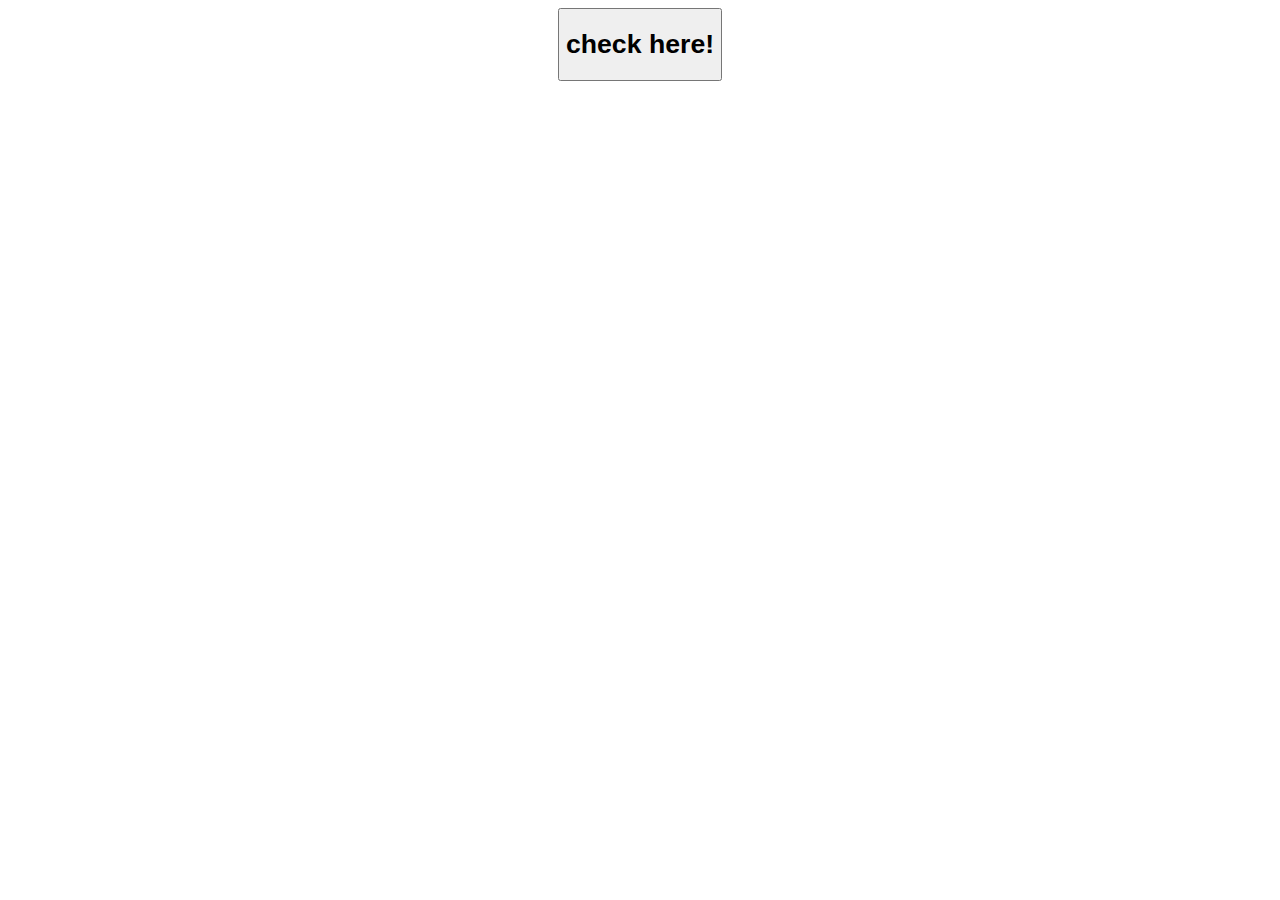
==== p.html @ 623b140b "first commit" ====
<!DOCTYPE html>
<html lang="en">
<head>
    <meta charset="UTF-8">
    <meta name="viewport" content="width=device-width, initial-scale=1.0">
    <title>Document</title>
</head>
<body>
   <center> <button onclick="guessSquare()"><h1>check here!</h1></button></center>
</body>

    <script>
       
    
        // const a=prompt("enter a number:");
        // const b=a*a;
        // const c=prompt("enter square number");
        // for(;c==b;){
        //     if(b==c){
        //         document.write("correct choice");
        //     }
        //     else{
        //         document.write("wrong choice");
        //     }
        // }
        
    

        function guessSquare() {
    const number = parseInt(prompt("Enter a number:"));
    const correctSquare = number * number;

    if (!isNaN(number)) {
        for (let i = 0; i < 5; i++) {
            const guess = parseInt(prompt("Guess the square of the number:"));
            if (!isNaN(guess)) {
                if (guess === correctSquare) {
                    alert("Correct! You guessed the square of the number.");
                    return;
                } else {
                    alert("Wrong guess. Try again.");
                }
            } else {
                alert("Invalid input. Please enter a number.");
            }
        }
        alert("Sorry, you've run out of attempts. The correct square was: " + correctSquare);
    } else {
        alert("Invalid input. Please enter a number.");
    }
}

// Call the function to start the game
guessSquare();

    </script>
</html>
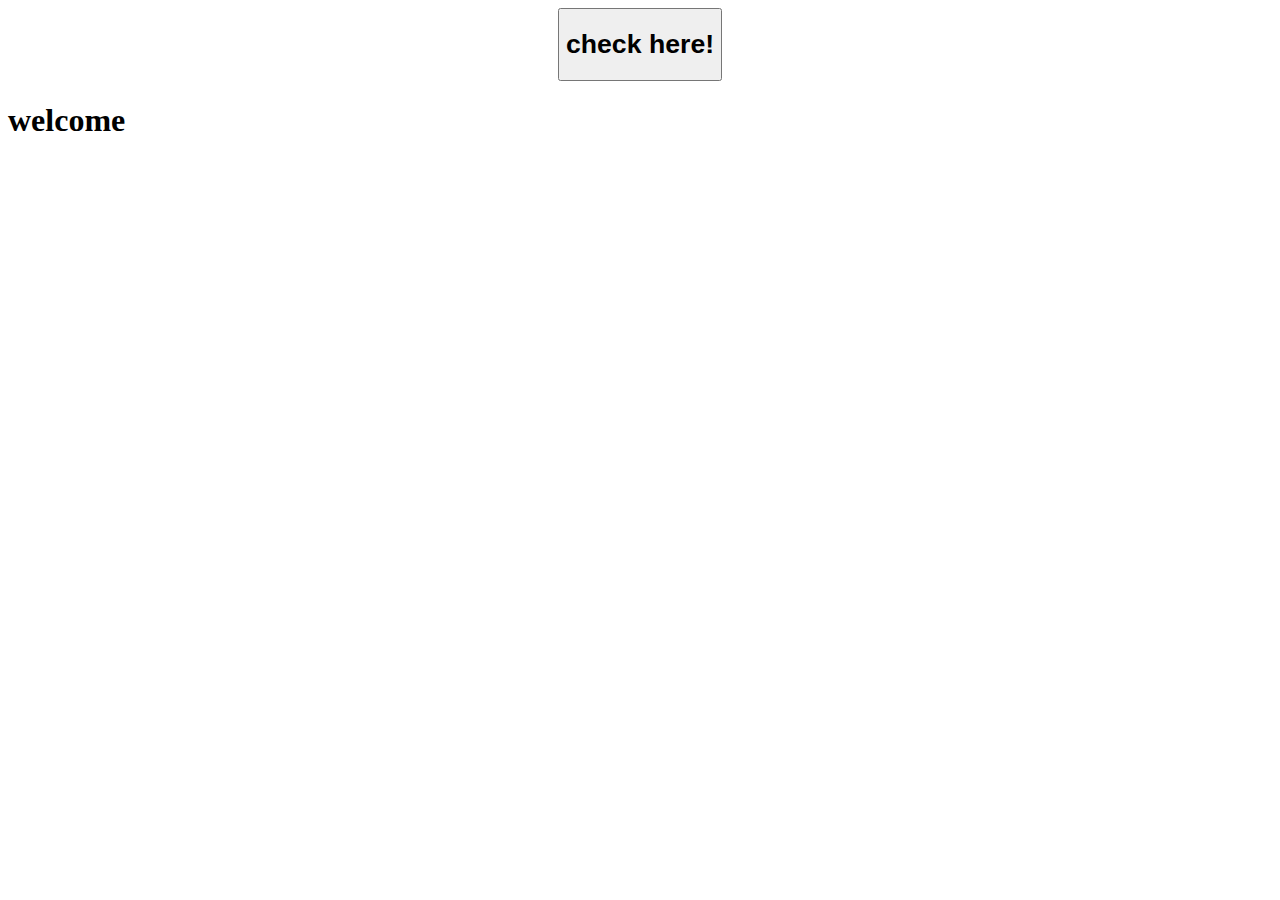
==== commit 802b4104: "second commit" ====
--- a/p.html
+++ b/p.html
@@ -8,6 +8,7 @@
 <body>
    <center> <button onclick="guessSquare()"><h1>check here!</h1></button></center>
 </body>
+<h1>welcome</h1>
 
     <script>
        
